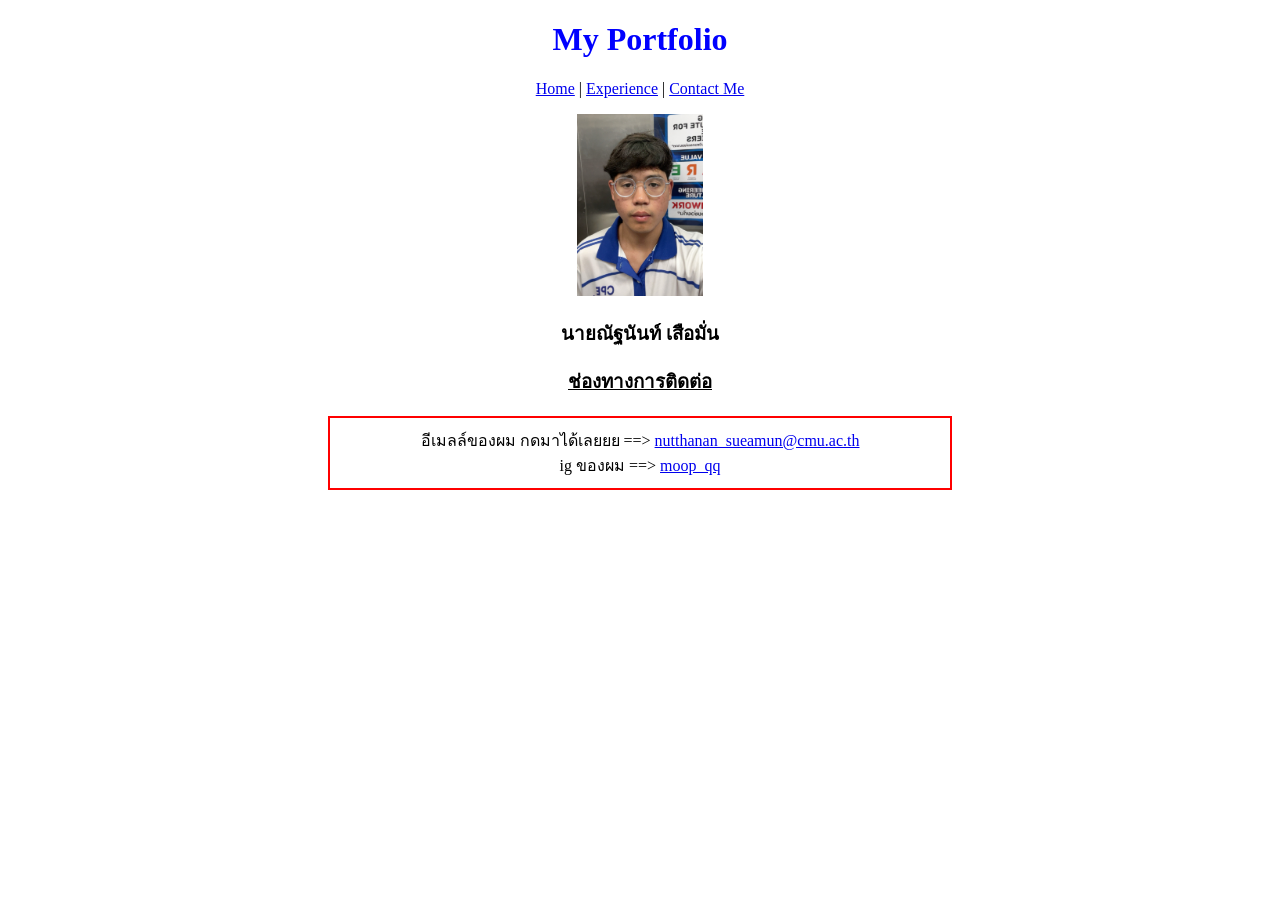
==== ContactMe.html @ 4c6b50e1 "EditAt5.07Am" ====
<!doctype html>
<html lang="en">
  <head>
    <meta charset="UTF-8" />
    <meta name="viewport" content="width=device-width, initial-scale=1.0" />
    <title>Document</title>
    <link rel="stylesheet" href="css/boxText.css" />
  </head>
  <body>
    <h1>My Portfolio</h1>
    <p>
      <a href="home.html">Home</a> | <a href="Experience.html">Experience</a> |
      <a href="ContactMe.html">Contact Me</a>
    </p>
    <div style="text-align: center">
      <img
        src="pictures/profile.jpg"
        width="10%"
        height="15%"
        alt="My Picture"
      />
    </div>

    <h3 style="text-align: center; color: black">นายณัฐนันท์ เสือมั่น</h3>
    <h3 style="text-align: center; color: black; text-decoration: underline">
      ช่องทางการติดต่อ
    </h3>

    <div class="style1">
      อีเมลล์ของผม กดมาได้เลยยย ==>
      <a href="mailto:nutthanan_sueamun@cmu.ac.th"
        >nutthanan_sueamun@cmu.ac.th
      </a>
      <br />
      ig ของผม ==>
      <a
        href="https://l.instagram.com/?u=https%3A%2F%2Fwww.instagram.com%2Fmoop_qq%3Figsh%3DcHl1bjYweTV4eWZp%26utm_source%3Dig%26utm_medium%3Dsocial%26utm_content%3Dlink_in_bio%26fbclid%3DPAZXh0bgNhZW0CMTEAc3J0YwZhcHBfaWQPOTM2NjE5NzQzMzkyNDU5AAGnuPu8P1Gg7q_5lDo8KIfdc9XRZIx3t_Ax0E7Vlb-nzdnh_5wLTJ3j-giNhRw_aem_W2bV9iLy6hskgvO-lhZAGw&e=AUBtwRg0I_z2m96MmH1uMUX6C3licM8hOGgtO6ziEiudp7iPJAhYToMiOsO5FyOKWXGiEXstV6_MAlw0-O79XKGVQ8L5MSFpzJkJ7O-xmAE5rJjATzEHqbXFXrEtHxtzpJVxFFE"
        >moop_qq</a
      >
    </div>
  </body>
</html>
---- css/boxText.css ----
.style1 {
    background-color: white;
    border: 2px solid red;
    margin: 20px auto;
    padding: 10px;
    text-align: center;
    width: 600px;
}

h1 {
    color: blue;
    text-align: center;
}

p {
    text-align: center;
}

h3 {
    text-align: left;
    color: green;
}
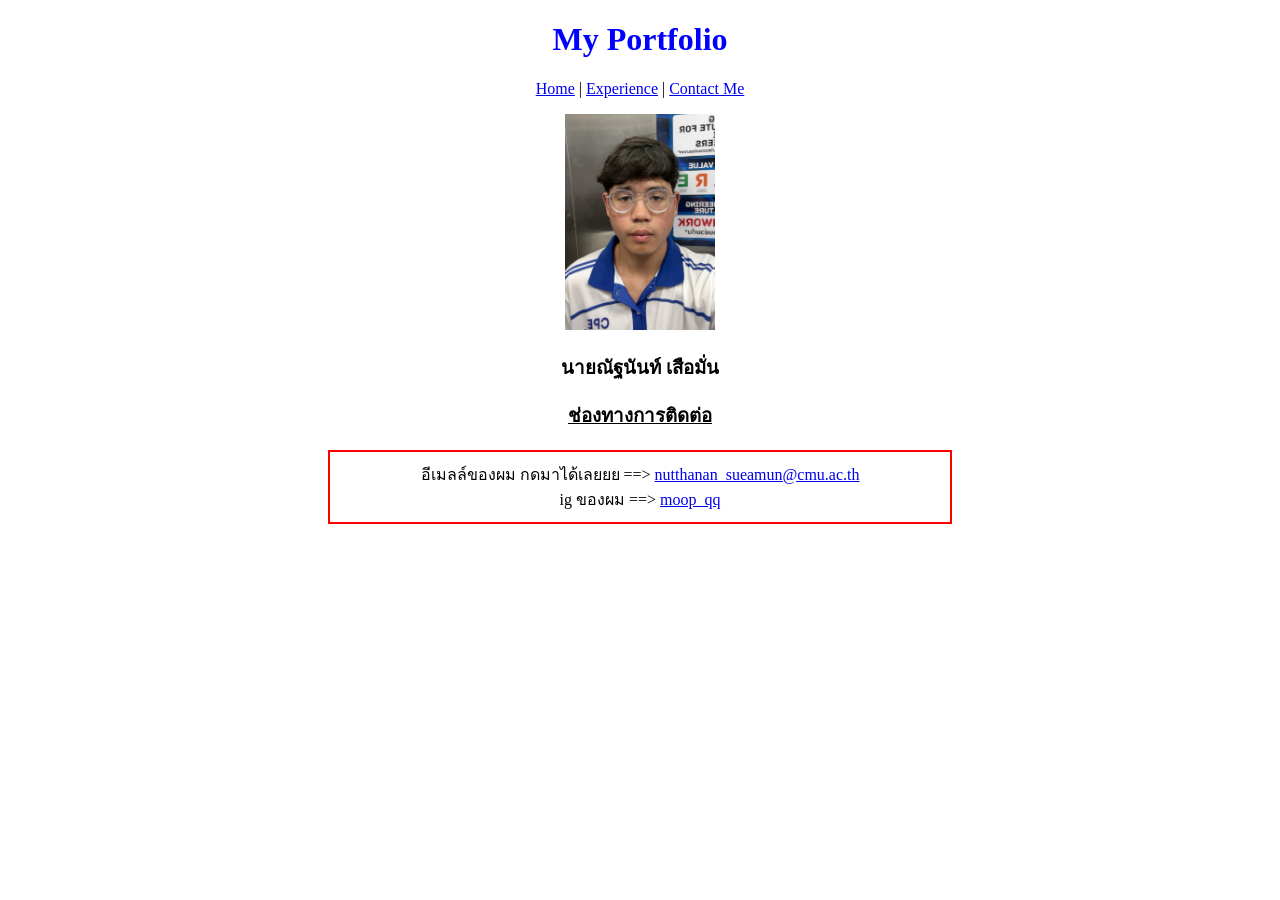
==== commit 709693ba: "แก้ภาพ" ====
--- a/ContactMe.html
+++ b/ContactMe.html
@@ -9,14 +9,14 @@
   <body>
     <h1>My Portfolio</h1>
     <p>
-      <a href="home.html">Home</a> | <a href="Experience.html">Experience</a> |
+      <a href="index.html">Home</a> | <a href="Experience.html">Experience</a> |
       <a href="ContactMe.html">Contact Me</a>
     </p>
     <div style="text-align: center">
-      <img
+   <img
         src="pictures/profile.jpg"
-        width="10%"
-        height="15%"
+        width="150"
+        height="auto"
         alt="My Picture"
       />
     </div>
